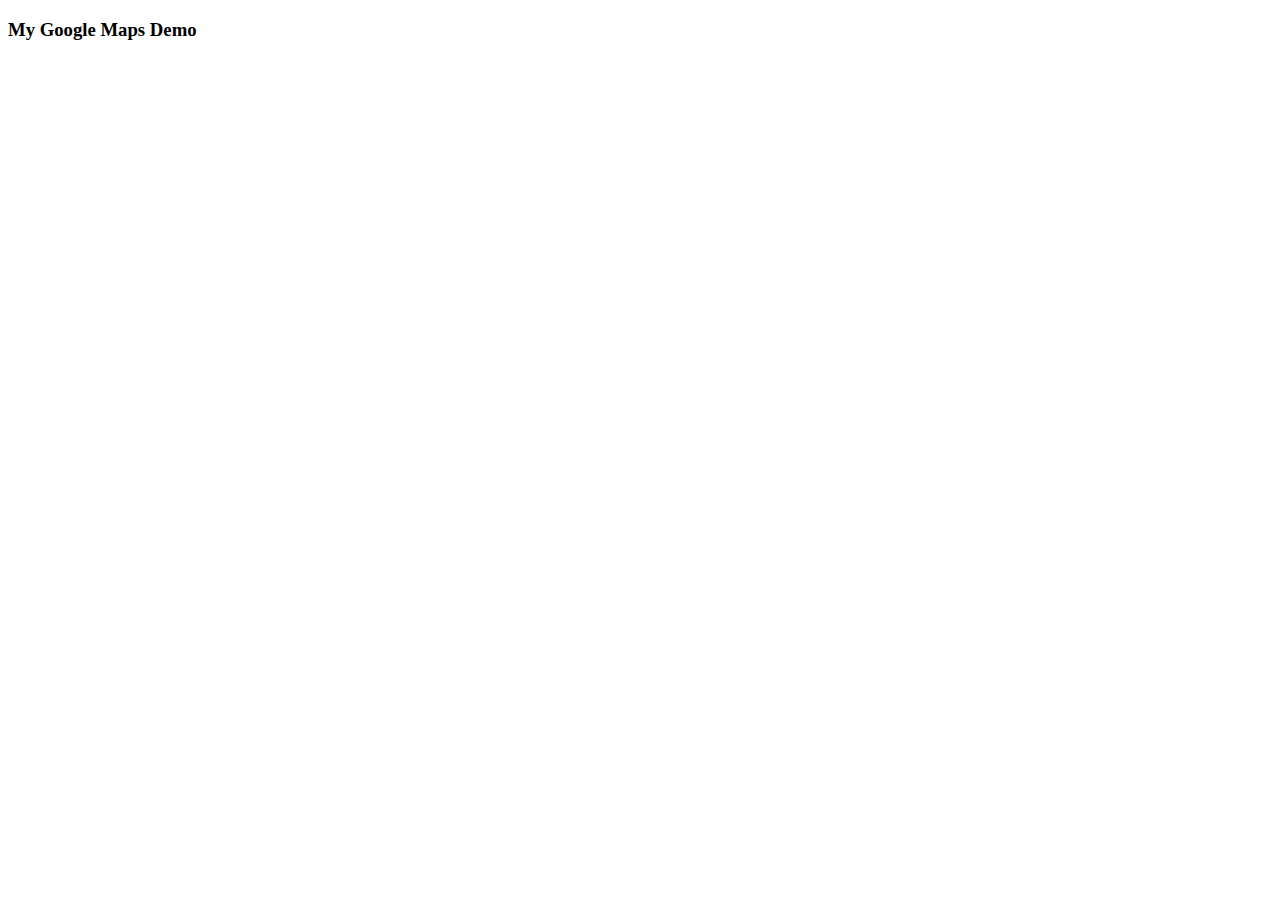
==== index.html @ b782b1a6 "first commit" ====
<!DOCTYPE html>
<!--
 @license
 Copyright 2019 Google LLC. All Rights Reserved.
 SPDX-License-Identifier: Apache-2.0
-->
<html>

<head>
    <title>Add Map</title>
    <script src="https://polyfill.io/v3/polyfill.min.js?features=default"></script>

    <link rel="stylesheet" type="text/css" href="./style.css" />
    <script type="module" src="./index.js"></script>
</head>

<body>
    <h3>My Google Maps Demo</h3>
    <!--The div element for the map -->
    <div id="map"></div>

    <!-- 
     The `defer` attribute causes the callback to execute after the full HTML
     document has been parsed. For non-blocking uses, avoiding race conditions,
     and consistent behavior across browsers, consider loading using Promises
     with https://www.npmjs.com/package/@googlemaps/js-api-loader.
    -->
    <script src="https://maps.googleapis.com/maps/api/js?key=AIzaSyB41DRUbKWJHPxaFjMAwdrzWzbVKartNGg&callback=initMap&v=weekly" defer></script>
</body>

</html>
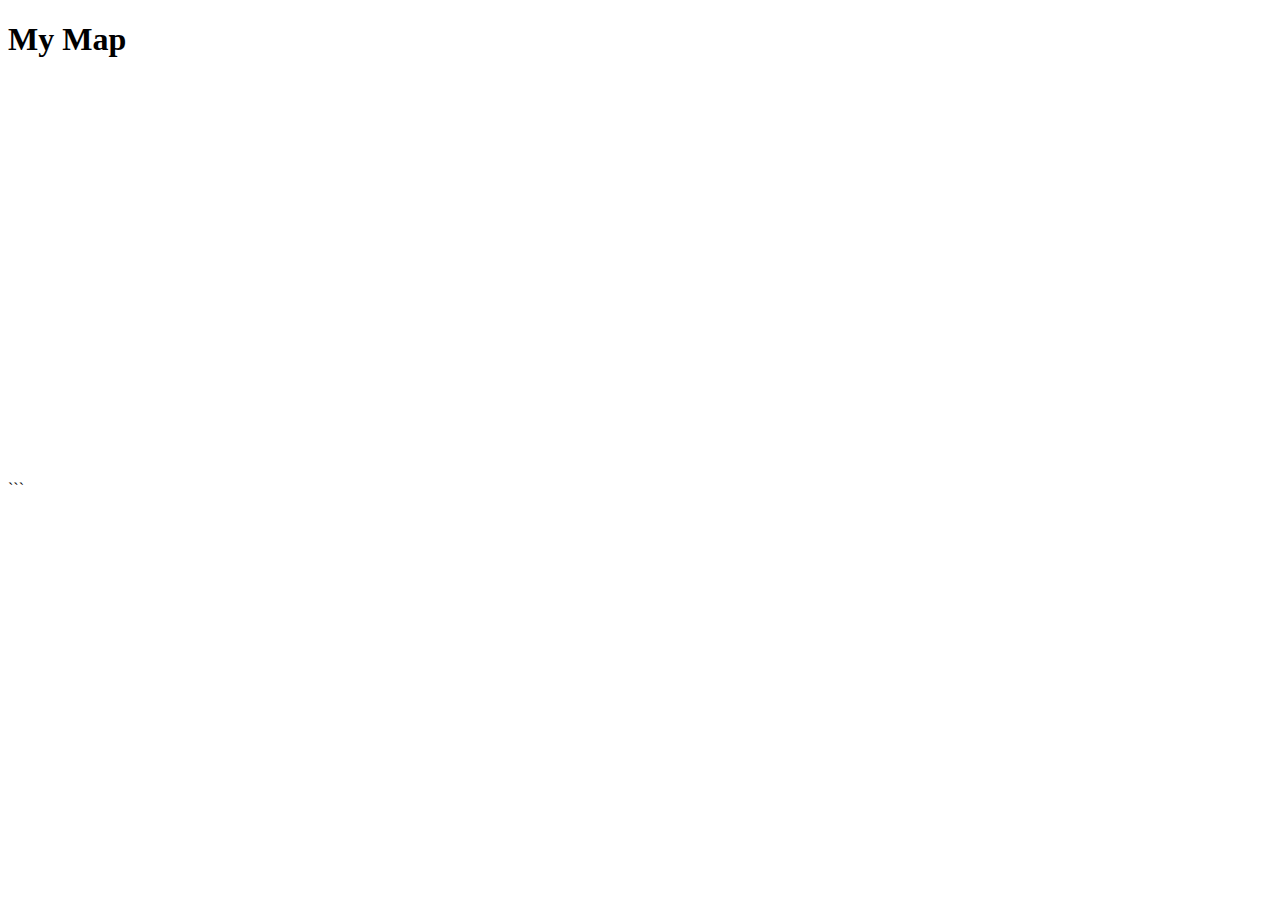
==== commit cdcecdff: "Show map location" ====
--- a/index.html
+++ b/index.html
@@ -1,31 +1,127 @@
 <!DOCTYPE html>
-<!--
- @license
- Copyright 2019 Google LLC. All Rights Reserved.
- SPDX-License-Identifier: Apache-2.0
--->
-<html>
+<html lang="en">
 
 <head>
-    <title>Add Map</title>
-    <script src="https://polyfill.io/v3/polyfill.min.js?features=default"></script>
-
-    <link rel="stylesheet" type="text/css" href="./style.css" />
-    <script type="module" src="./index.js"></script>
+    <meta charset="UTF-8">
+    <meta name="viewport" content="width=device-width, initial-scale=1.0">
+    <meta http-equiv="X-UA-Compatible" content="ie=edge">
+    <title>My Google Map</title>
+    <style>
+        #map {
+            height: 400px;
+            width: 100%;
+        }
+    </style>
 </head>
 
 <body>
-    <h3>My Google Maps Demo</h3>
-    <!--The div element for the map -->
+    <h1>My Map</h1>
     <div id="map"></div>
+    <script>
+        function initMap() {
 
-    <!-- 
-     The `defer` attribute causes the callback to execute after the full HTML
-     document has been parsed. For non-blocking uses, avoiding race conditions,
-     and consistent behavior across browsers, consider loading using Promises
-     with https://www.npmjs.com/package/@googlemaps/js-api-loader.
-    -->
-    <script src="https://maps.googleapis.com/maps/api/js?key=AIzaSyB41DRUbKWJHPxaFjMAwdrzWzbVKartNGg&callback=initMap&v=weekly" defer></script>
+            // Map options
+
+            var options = {
+                zoom: 8,
+                center: {
+                    lat: -1.286389,
+                    lng: 36.817223
+                }
+
+            }
+
+            // New Map
+
+            var map = new
+            google.maps.Map(document.getElementById('map'), options);
+
+            // Listen for click on map
+            google.maps.event.addListener(map, 'click',
+                function(event) {
+                    //add marker
+                    addMarker({
+                        coords: event.latLng
+                    });
+                });
+
+
+            /*
+        // Add Marker
+        var marker = new google.maps.Marker({
+            position: { lat: 35.7796, lng: -78.6382 },
+            map: map,
+            icon: 'http://maps.google.com/mapfiles/ms/icons/coffeehouse.png'
+        });
+        var infoWindow = new google.maps.InfoWindow({
+        	content: '<h1>Raleigh NC</h1>'
+        });
+        marker.addListener('click', function(){
+        	infoWindow.open(map, marker);
+        });
+		*/
+
+            // Array of markers
+
+            var markers = [{
+                coords: {
+                    lat: 35.7796,
+                    lng: -78.6382
+                },
+                iconImage: 'http://maps.google.com/mapfiles/ms/icons/coffeehouse.png',
+                content: '<h1>Raleigh</h1>'
+            }, {
+                coords: {
+                    lat: 35.9132,
+                    lng: -79.0558
+                },
+                content: '<h1>Chapel Hill</h1>'
+            }, ];
+
+            // Loop Through Markers
+
+            for (var i = 0; i < markers.length; i++) {
+                addMarker(markers[i]);
+
+            };
+
+
+            // Add marker Function
+            function addMarker(props) {
+                var marker = new google.maps.Marker({
+                    position: props.coords,
+                    map: map,
+                    //icon: props.iconImage
+
+                });
+
+
+                //check for custom icon
+                if (props.iconImage) {
+                    //set icon image
+                    marker.setIcon(props.iconImage);
+
+                }
+
+                // Check content
+
+                if (props.content) {
+                    //set content
+                    var infoWindow = new google.maps.InfoWindow({
+                        content: props.content
+                    });
+
+                    marker.addListener('click', function() {
+                        infoWindow.open(map, marker);
+                    });
+                }
+            }
+
+        }
+    </script>
+    <script async defer src="https://maps.googleapis.com/maps/api/js?key=AIzaSyDRIHMEzDAGN7hUQ6y826NMf4ftX8lNkE0&callback=initMap">
+    </script>
 </body>
 
-</html>+</html>
+```